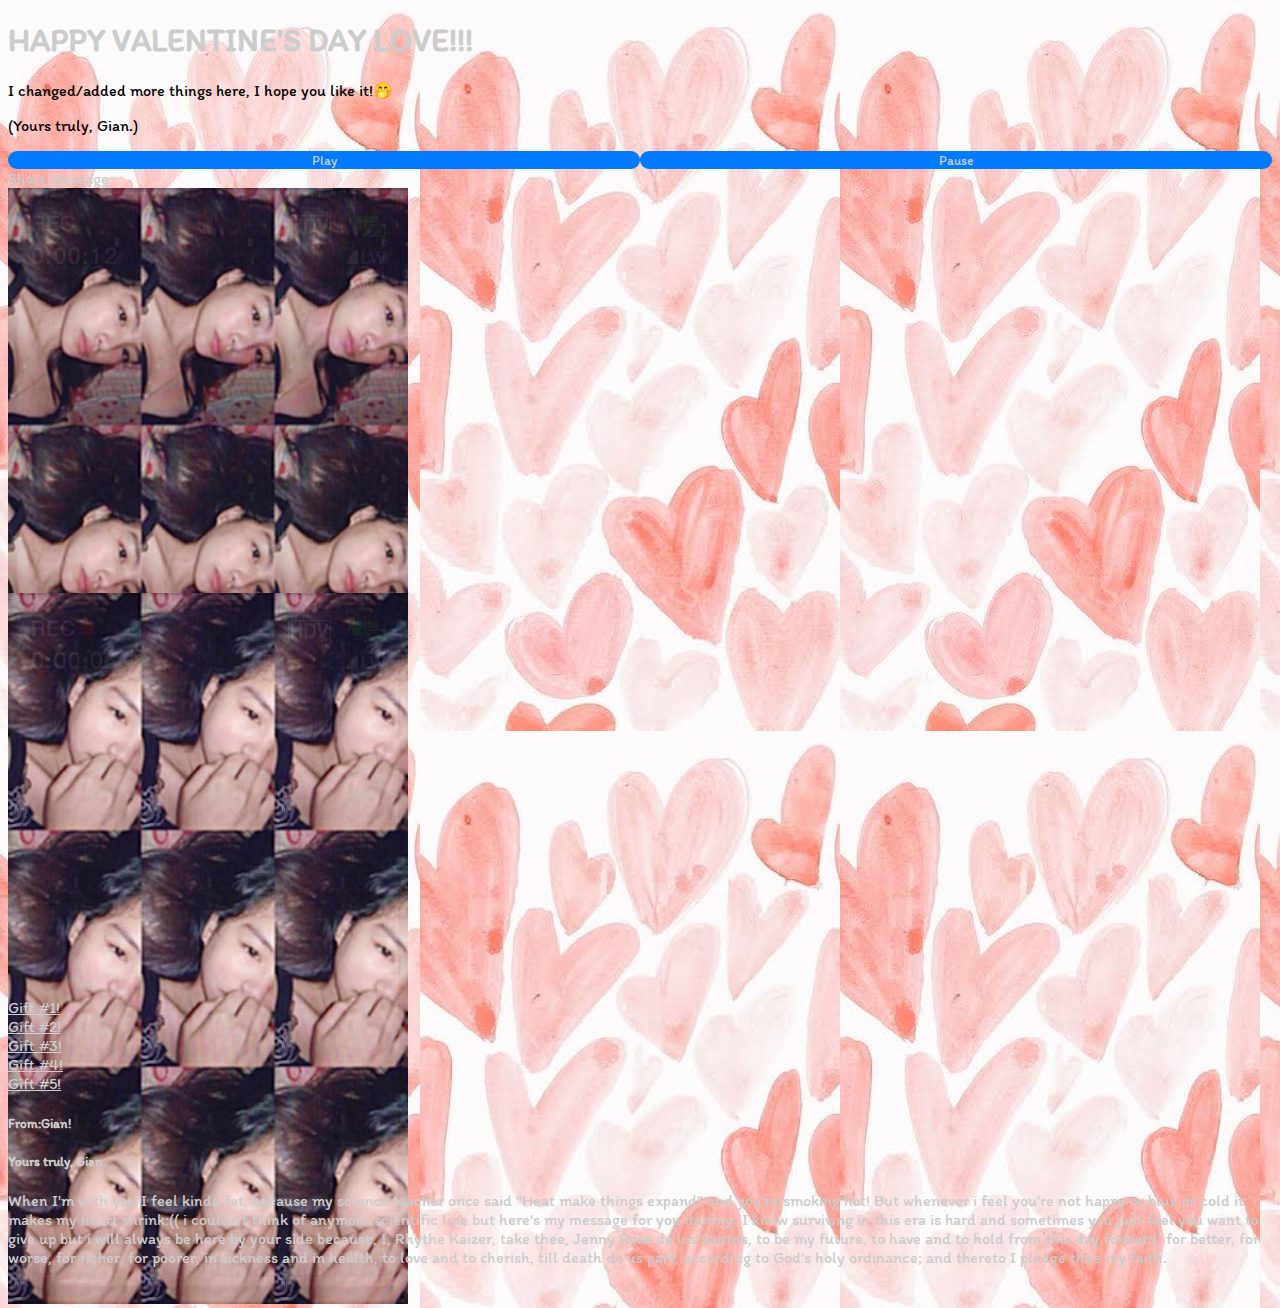
==== website.html @ 5c4bd58e "Add files via upload" ====
<!doctype html>
<html lang="en">

<head>
    <meta charset="utf-8">
    <meta name="viewport" content="width=device-width, initial-scale=1">
    <title> From:Gian!</title>
    <link href="https://cdn.jsdelivr.net/npm/bootstrap@5.2.0-beta1/dist/css/bootstrap.min.css" rel="stylesheet" integrity="sha384-0evHe/X+R7YkIZDRvuzKMRqM+OrBnVFBL6DOitfPri4tjfHxaWutUpFmBp4vmVor" crossorigin="anonymous">
    <link rel="stylesheet" href="https://cdn.jsdelivr.net/npm/bootstrap-icons@1.8.3/font/bootstrap-icons.css">
    <link rel="preconnect" href="https://fonts.googleapis.com">
    <link rel="preconnect" href="https://fonts.gstatic.com" crossorigin>
    <link href="https://fonts.googleapis.com/css2?family=Itim&display=swap" rel="stylesheet">
    <link rel="apple-touch-icon" sizes="180x180" href="assets/apple-touch-icon.png">
    <link rel="icon" type="image/png" sizes="32x32" href="assets/favicon-32x32.png">
    <link rel="icon" type="image/png" sizes="16x16" href="assets/favicon-16x16.png">
    <link rel="manifest" href="assets/site.webmanifest">
    <style>
        * {
            font-family: 'Itim', cursive;
            color: #CCCCCC;
        }

    </style>
</head>

<body class="ps-2 pe-2" background="bg.jpg">
    <div class="px-4 pt-5 my-5 text-center border-bottom" style="color: #000000;">
    <h1 class="display-4 fw-bold">HAPPY VALENTINE'S DAY LOVE!!!</h1>
    <div class="col-lg-6 mx-auto">
        <p class="lead mt-4 mb-4" style="color: black;">I changed/added more things here, I hope you like it!🤭</p>
        <p class="lead mb-4" style="color:black;">(Yours truly, Gian.)</p>
        <div class="d-grid gap-2 d-sm-flex justify-content-sm-center mb-5">

                
                <style>
  .button-container {
    display: flex;
    width: 100%;
    overflow: hidden;
  }

  .button-half {
    flex: 1;
    text-align: center;
    cursor: pointer;
    border: none;
    border-radius: 10px;
    border-color: #ffdc00;
    background-color: #007bff;
  }
</style>


<audio id="audio" src="Ikaw Lamang - Silent Sanctuary (Lyrics).mp3"></audio>
<div class="button-container">
  <button class="button-half" onclick="document.getElementById('audio').play()">Play</button>
  <button class="button-half" onclick="document.getElementById('audio').pause()">Pause</button>
</div>

<a class="btn btn-primary btn-lg px-4 me-sm-3" href="#" role="button" data-bs-toggle="modal" data-bs-target="#message5"> Short Message</a>



            <div class="container">
  <div class="row">
    <div class="col-md-6">
      <div class="overflow-hidden" style="max-height: 45vh;">
        <div class="container px-5">
          <img src="Cutie.jpg" class="img-fluid border rounded-3 shadow-lg mb-4" alt="Example image" width="400" loading="lazy">
        </div>
      </div>
    </div>
    <div class="col-md-6">
      <div class="overflow-hidden" style="max-height: 45vh;">
        <div class="container px-5">
          <img src="nyx.jpg" class="img-fluid border rounded-3 shadow-lg mb-4" alt="Example image" width="400" loading="lazy">
        </div>
      </div>
    </div>
  </div>
</div>


<div class="container">
  <div class="row">
    <div class="col-md-6 col-lg-3 mb-3">
      <a class="btn btn-primary btn-block" href="https://gifft.me/l#ubFY9fMTW47BGFmqIE8J" role="button">Gift #1!</a>
    </div>
    <div class="col-md-6 col-lg-3 mb-3">
      <a class="btn btn-primary btn-block" href="lyrics.html" role="button">Gift #2!</a>
    </div>
    <div class="col-md-6 col-lg-3 mb-3">
      <a class="btn btn-primary btn-block" href="flower.html" role="button">Gift #3!</a>
    </div>
    <div class="col-md-6 col-lg-3 mb-3">
      <a class="btn btn-primary btn-block" href="poem.html" role="button">Gift #4!</a>
    </div>
    <div class="col-md-6 col-lg-3 mb-3">
      <a class="btn btn-primary btn-block" href="rindex.html" role="button">Gift #5!</a>
    </div>
  </div>
</div>


      
 <div class="modal fade" id="message5" tabindex="-1" aria-labelledby="exampleModalLabel" aria-hidden="true">
        <div class="modal-dialog">
            <div class="modal-content">
                <div class="modal-header">
                    <h5 class="modal-title" id="exampleModalLabel">From:Gian!</h5>
                </div>
                <div class="modal-body">
      <div class="modal fade" id="message5" tabindex="-1" aria-labelledby="exampleModalLabel" aria-hidden="true">
        <div class="modal-dialog">
            <div class="modal-content">
                <div class="modal-header">
                    <h5 class="modal-title" id="exampleModalLabel">Yours truly, Gian.</h5>
                    
                </div>
                <div class="modal-body">
                    
                </div>
                <div class="modal-footer">
                </div>
            </div>
        </div>
    </div>

    <footer class="py-3 my-4">
        <p class="text-center text-muted mt-2"> When I'm with you I feel kinda fat, because my science teacher once said "Heat make things expand" and you're smoking hot! But whenever i feel you're not happy or blue or cold it makes my heart shrink:(( i couldn't think of anymore scientific line but here's my message for you darling. I know surviving in this era is hard and sometimes you just feel you want to give up but i will always be here by your side because, I, Rhythe Kaizer, take thee, Jenny Rose de los Santos, to be my future, to have and to hold from this day forward, for better, for worse, for richer, for poorer, in sickness and in health, to love and to cherish, till death do us part, according to God's holy ordinance; and thereto I pledge thee my faith.</p>
    </footer>

    <script src="https://cdn.jsdelivr.net/npm/bootstrap@5.2.0-beta1/dist/js/bootstrap.bundle.min.js" integrity="sha384-pprn3073KE6tl6bjs2QrFaJGz5/SUsLqktiwsUTF55Jfv3qYSDhgCecCxMW52nD2" crossorigin="anonymous"></script>
</body>
</html>
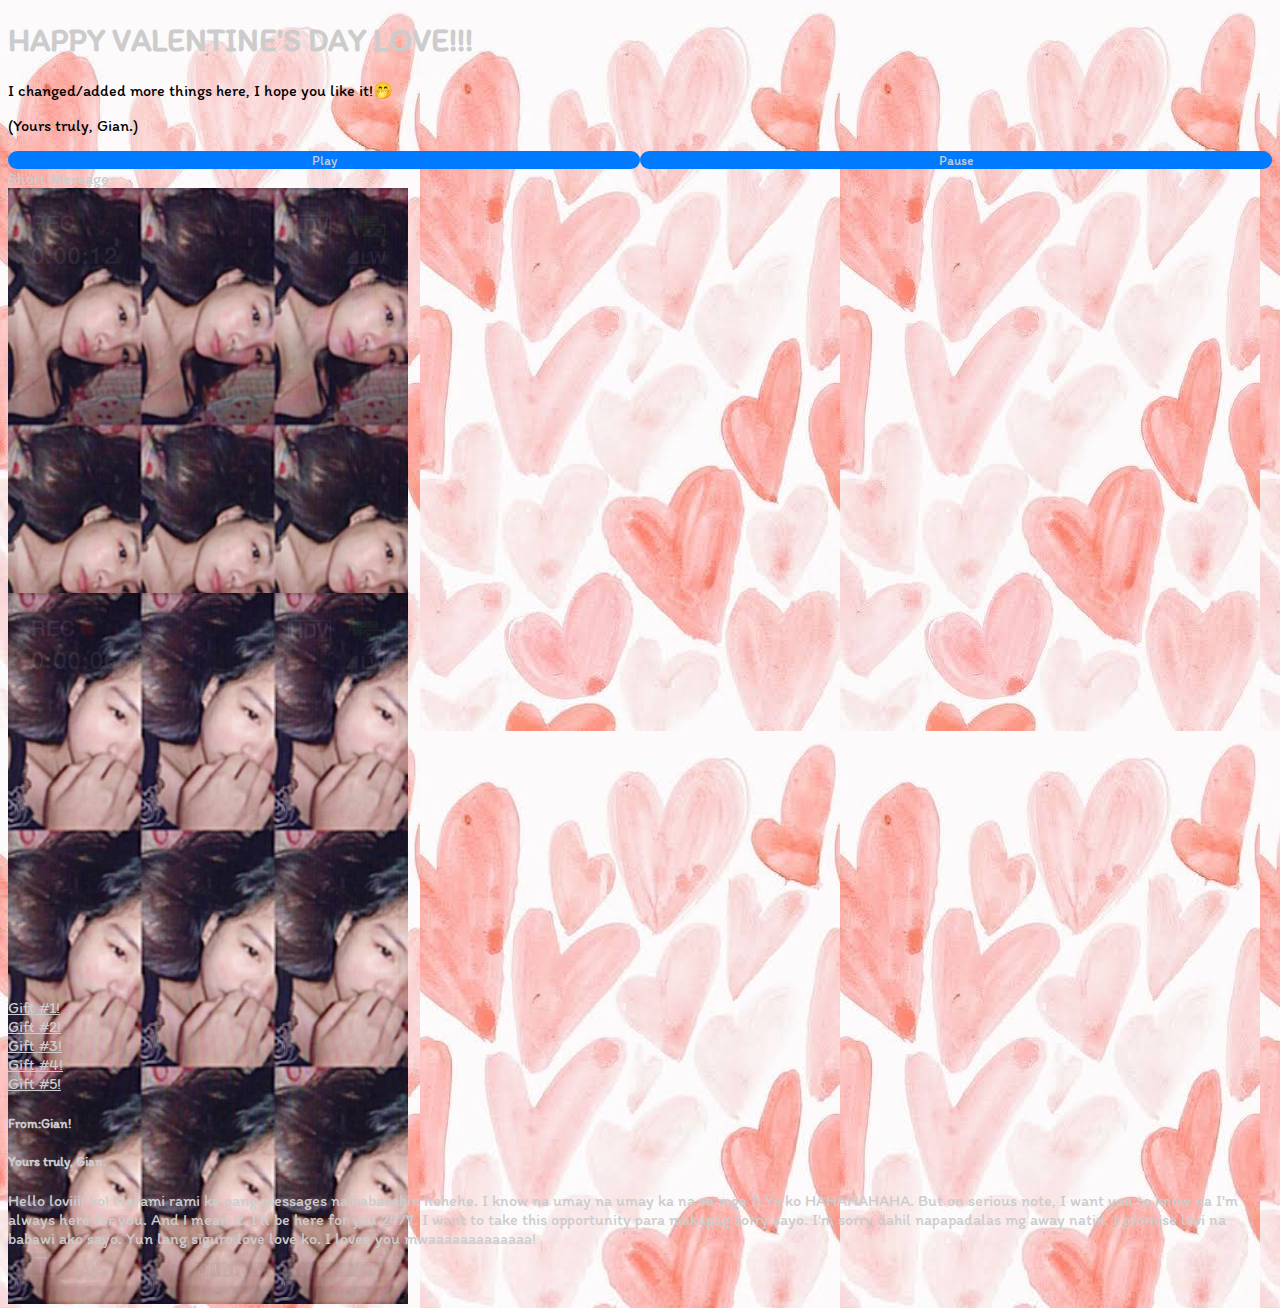
==== commit bb7601ec: "website.html" ====
--- a/website.html
+++ b/website.html
@@ -127,9 +127,10 @@
     </div>
 
     <footer class="py-3 my-4">
-        <p class="text-center text-muted mt-2"> When I'm with you I feel kinda fat, because my science teacher once said "Heat make things expand" and you're smoking hot! But whenever i feel you're not happy or blue or cold it makes my heart shrink:(( i couldn't think of anymore scientific line but here's my message for you darling. I know surviving in this era is hard and sometimes you just feel you want to give up but i will always be here by your side because, I, Rhythe Kaizer, take thee, Jenny Rose de los Santos, to be my future, to have and to hold from this day forward, for better, for worse, for richer, for poorer, in sickness and in health, to love and to cherish, till death do us part, according to God's holy ordinance; and thereto I pledge thee my faith.</p>
+        <p class="text-center text-muted mt-2"> Hello loviiii ko! Marami rami ka pang messages na babasahin hehehe. I know na umay na umay ka na sa mga ILYs ko HAHAHAHAHA. But on serious note, I want you to know na I'm always here for you. And I mean it. I'll be here for you 24/7. I want to take this opportunity para makapag sorry sayo. I'm sorry dahil napapadalas mg away natin. I promise lovi na babawi ako sayo. Yun lang siguro love love ko. I lovee you mwaaaaaaaaaaaaa!</p>
     </footer>
 
     <script src="https://cdn.jsdelivr.net/npm/bootstrap@5.2.0-beta1/dist/js/bootstrap.bundle.min.js" integrity="sha384-pprn3073KE6tl6bjs2QrFaJGz5/SUsLqktiwsUTF55Jfv3qYSDhgCecCxMW52nD2" crossorigin="anonymous"></script>
 </body>
-</html>
+    </html>
+    
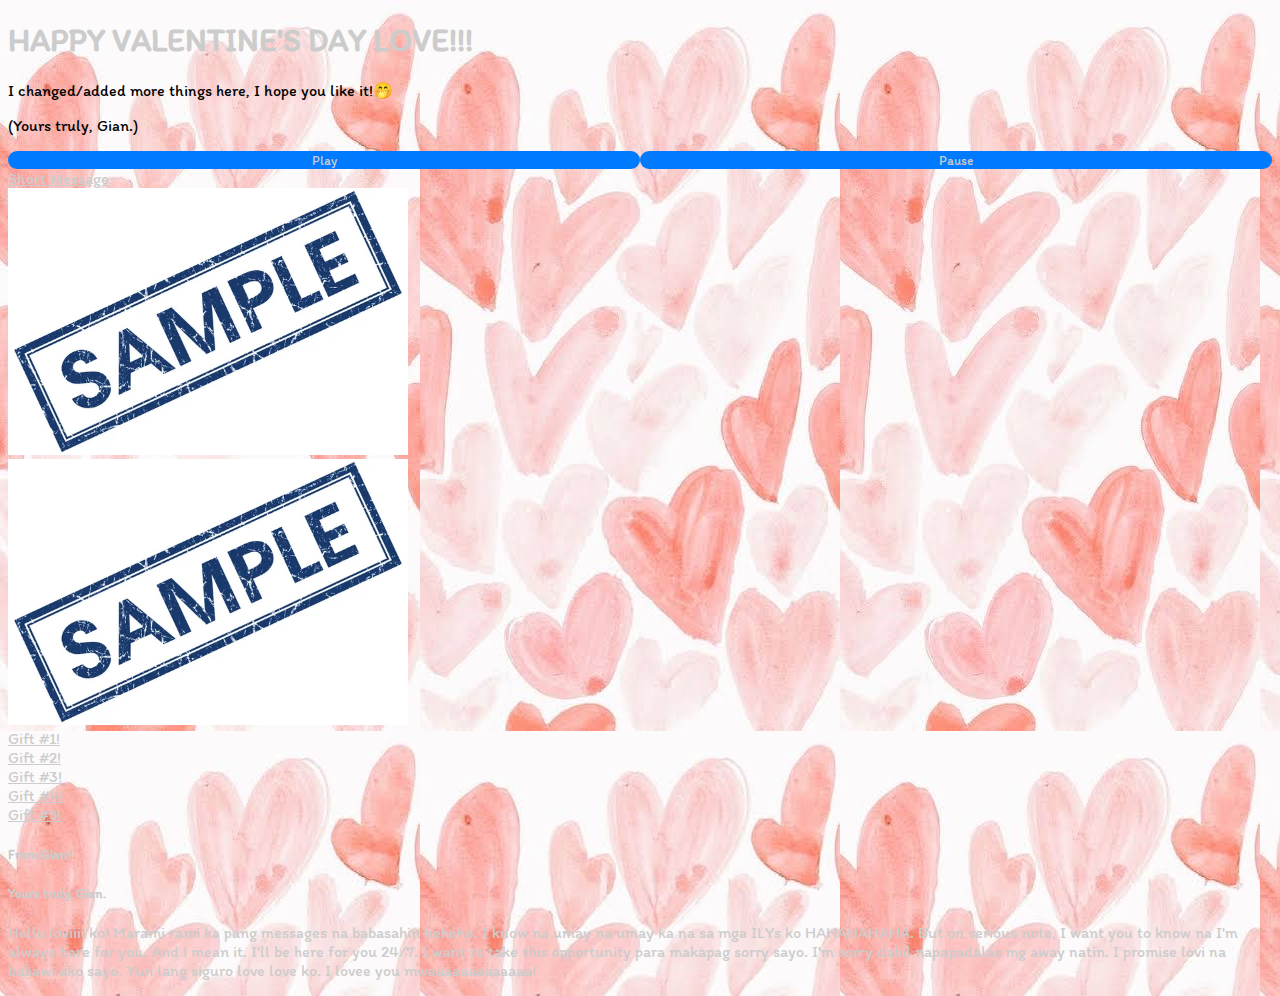
==== commit 0828740f: "website.html" ====
--- a/website.html
+++ b/website.html
@@ -66,14 +66,14 @@
     <div class="col-md-6">
       <div class="overflow-hidden" style="max-height: 45vh;">
         <div class="container px-5">
-          <img src="Cutie.jpg" class="img-fluid border rounded-3 shadow-lg mb-4" alt="Example image" width="400" loading="lazy">
+          <img src="sample.jpg" class="img-fluid border rounded-3 shadow-lg mb-4" alt="Example image" width="400" loading="lazy">
         </div>
       </div>
     </div>
     <div class="col-md-6">
       <div class="overflow-hidden" style="max-height: 45vh;">
         <div class="container px-5">
-          <img src="nyx.jpg" class="img-fluid border rounded-3 shadow-lg mb-4" alt="Example image" width="400" loading="lazy">
+          <img src="sample.jpg" class="img-fluid border rounded-3 shadow-lg mb-4" alt="Example image" width="400" loading="lazy">
         </div>
       </div>
     </div>
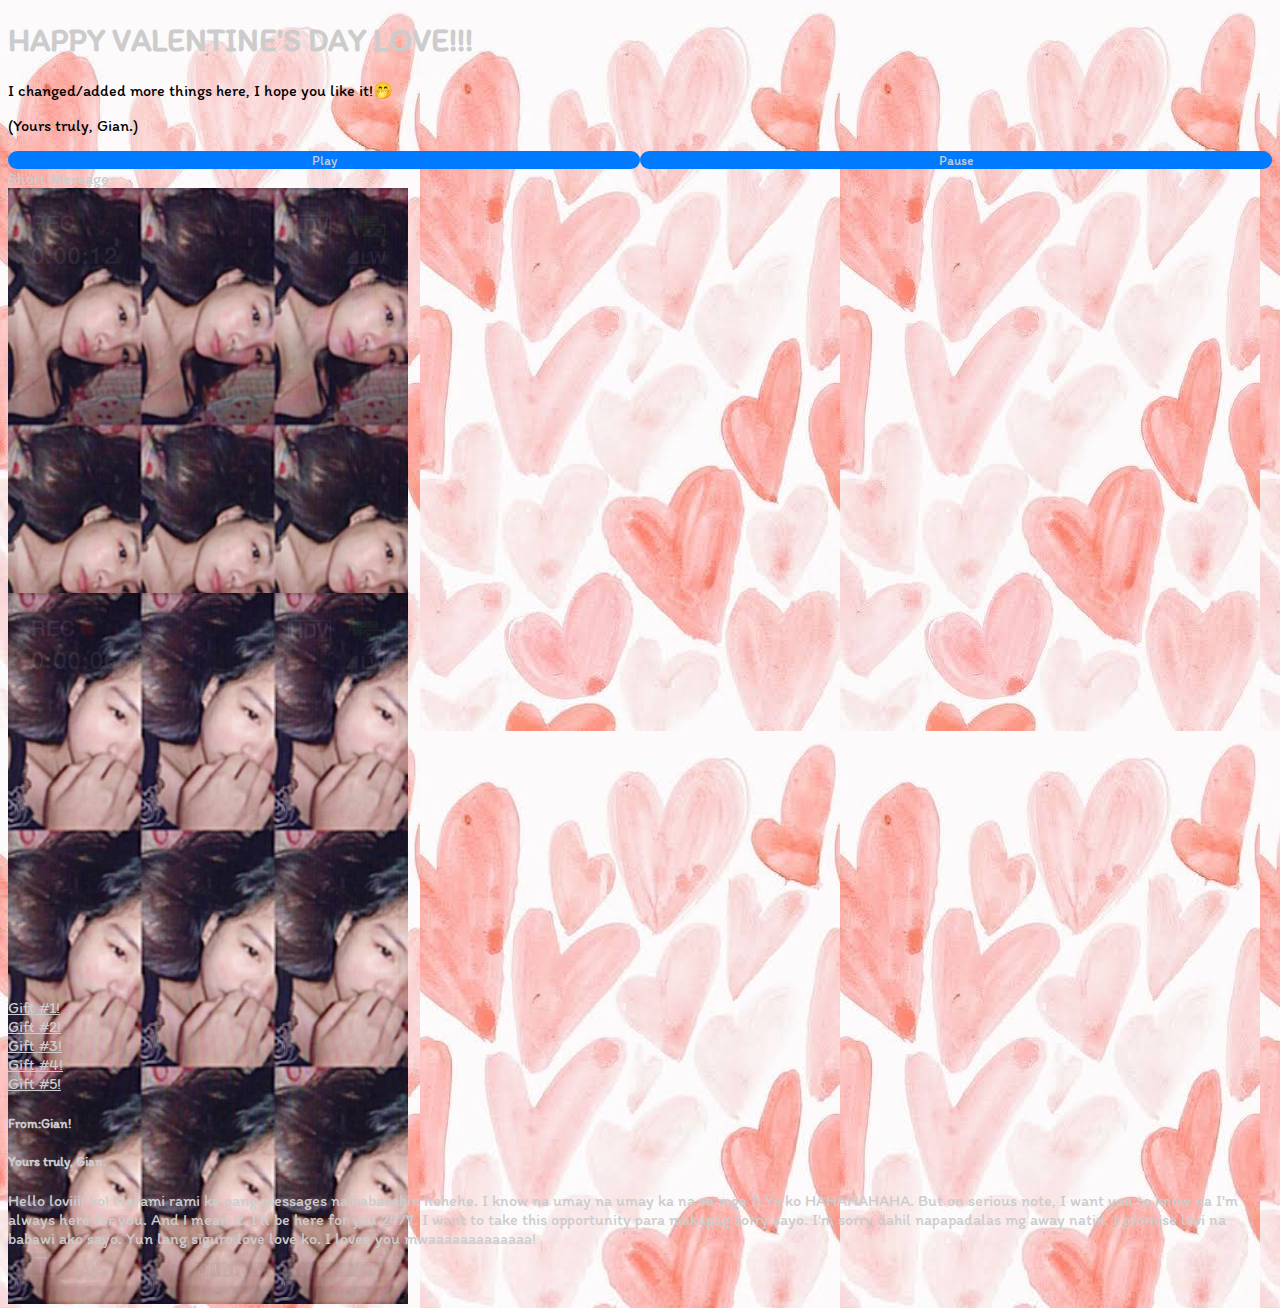
==== commit 32f19df6: "website.html" ====
--- a/website.html
+++ b/website.html
@@ -66,14 +66,14 @@
     <div class="col-md-6">
       <div class="overflow-hidden" style="max-height: 45vh;">
         <div class="container px-5">
-          <img src="sample.jpg" class="img-fluid border rounded-3 shadow-lg mb-4" alt="Example image" width="400" loading="lazy">
+          <img src="Cutie.jpg" class="img-fluid border rounded-3 shadow-lg mb-4" alt="Example image" width="400" loading="lazy">
         </div>
       </div>
     </div>
     <div class="col-md-6">
       <div class="overflow-hidden" style="max-height: 45vh;">
         <div class="container px-5">
-          <img src="sample.jpg" class="img-fluid border rounded-3 shadow-lg mb-4" alt="Example image" width="400" loading="lazy">
+          <img src="nyx.jpg" class="img-fluid border rounded-3 shadow-lg mb-4" alt="Example image" width="400" loading="lazy">
         </div>
       </div>
     </div>
